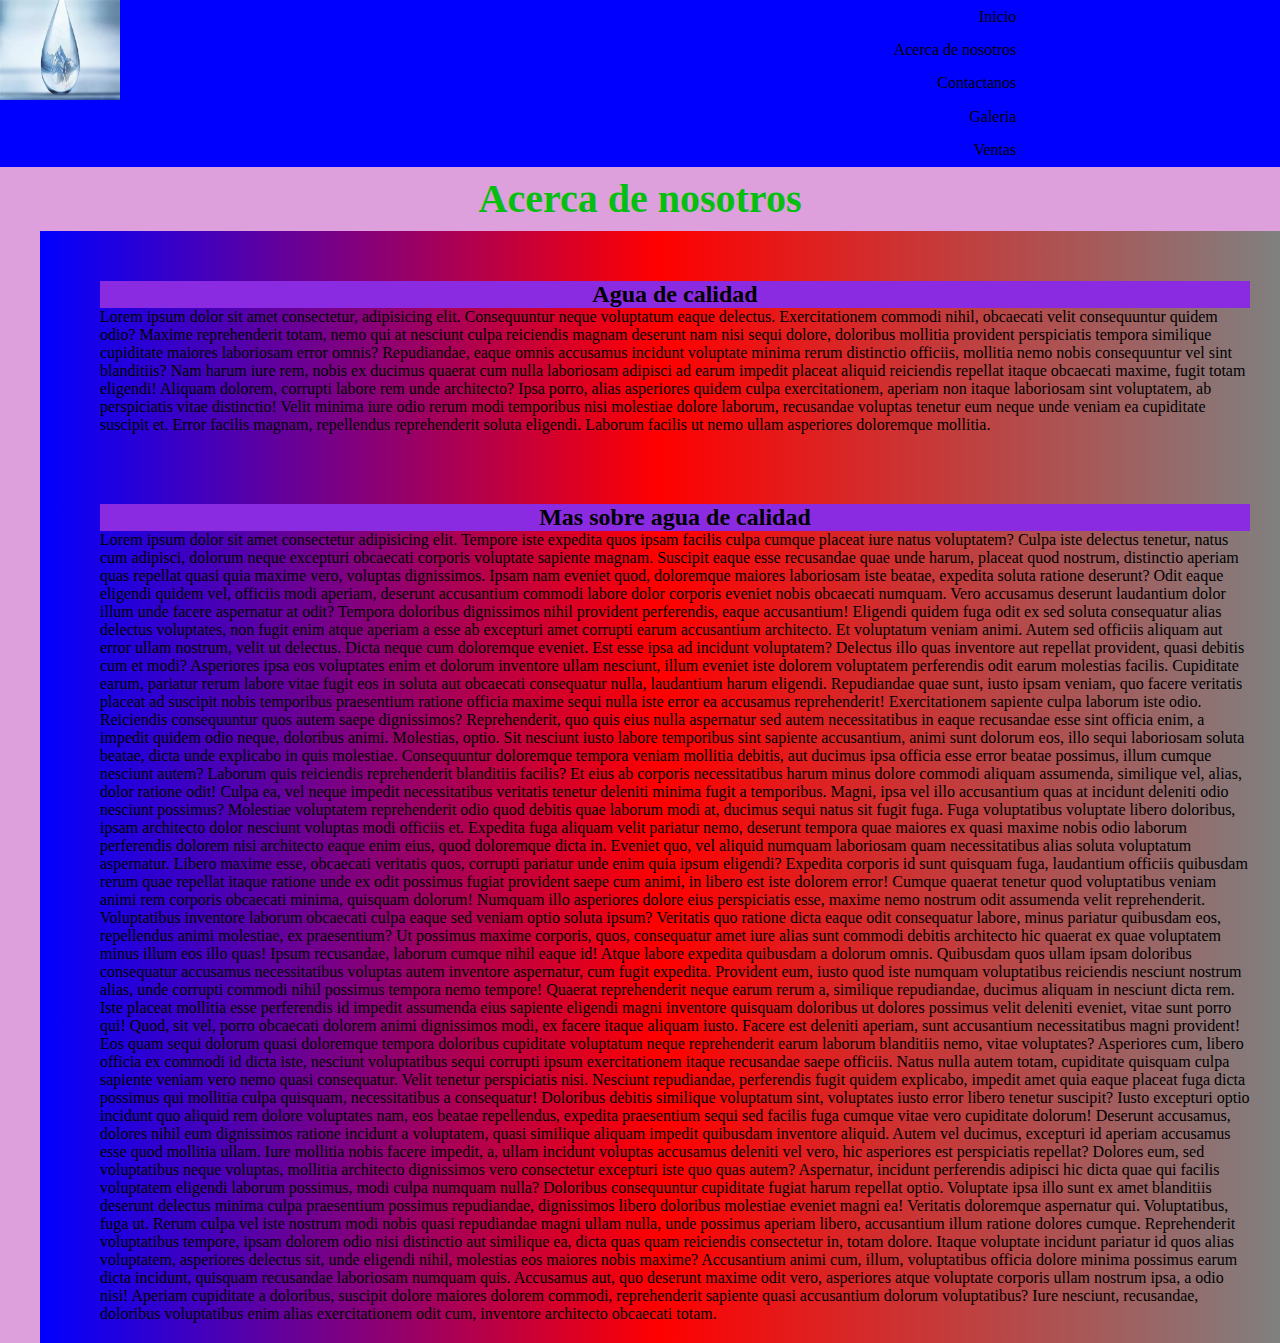
==== pages/acerca_de_nosotros.html @ e5d6619c "siguiente estructura" ====
<!DOCTYPE html>
<html lang="en">
<head>
    <meta charset="UTF-8">
    <meta http-equiv="X-UA-Compatible" content="IE=edge">
    <meta name="viewport" content="width=device-width, initial-scale=1.0">
    <title>Acerca_de_nosotrosaguadecalidad</title>
    <link rel="shortcut icon" href="../assets/img/gota de agua favicon.webp">
    <link rel="stylesheet" href="https://cdnjs.cloudflare.com/ajax/libs/font-awesome/6.2.0/css/all.min.css" integrity="sha512-xh6O/CkQoPOWDdYTDqeRdPCVd1SpvCA9XXcUnZS2FmJNp1coAFzvtCN9BmamE+4aHK8yyUHUSCcJHgXloTyT2A==" crossorigin="anonymous" referrerpolicy="no-referrer" /> 
    <link rel="stylesheet" href="../css/style.css">
</head>
<body>
    <div> 
    <header>
        <div>
            <a href="./index.html">
                <img src="../assets/img/gota de agua.webp" alt="gota de agua pura">
            </a> 
        </div>
        <nav>
            <ul>
             <li class="ampliar"><a href="../index.html">Inicio</a></li> 
             <li class="ampliar"><a href="../pages/acerca_de_nosotros.html">Acerca de nosotros</a></li>
             <li class="ampliar"><a href="../pages/contactanos.html">Contactanos</a></li>
             <li class="ampliar"><a href="../pages/galeria.html">Galeria</a></li> 
             <li class="ampliar"><a href="../pages/ventas.html">Ventas</a></li>

            </ul>
        </nav>
    </header>
    <main>
        <h1>Acerca de nosotros</h1>
        <section class="aguas-de-calidad">
        <h2>Agua de calidad</h2>
        <p>
          Lorem ipsum dolor sit amet consectetur, adipisicing elit. Consequuntur neque voluptatum eaque delectus. Exercitationem commodi nihil, obcaecati velit consequuntur quidem odio? Maxime reprehenderit totam, nemo qui at nesciunt culpa reiciendis magnam deserunt nam nisi sequi dolore, doloribus mollitia provident perspiciatis tempora similique cupiditate maiores laboriosam error omnis? Repudiandae, eaque omnis accusamus incidunt voluptate minima rerum distinctio officiis, mollitia nemo nobis consequuntur vel sint blanditiis? Nam harum iure rem, nobis ex ducimus quaerat cum nulla laboriosam adipisci ad earum impedit placeat aliquid reiciendis repellat itaque obcaecati maxime, fugit totam eligendi! Aliquam dolorem, corrupti labore rem unde architecto? Ipsa porro, alias asperiores quidem culpa exercitationem, aperiam non itaque laboriosam sint voluptatem, ab perspiciatis vitae distinctio! Velit minima iure odio rerum modi temporibus nisi molestiae dolore laborum, recusandae voluptas tenetur eum neque unde veniam ea cupiditate suscipit et. Error facilis magnam, repellendus reprehenderit soluta eligendi. Laborum facilis ut nemo ullam asperiores doloremque mollitia.
        </p>
    </section>
    <section class="Mas-sobre.aguas-de-calidad">
        <h2>Mas sobre agua de calidad</h2>
        <p>
            Lorem ipsum dolor sit amet consectetur adipisicing elit. Tempore iste expedita quos ipsam facilis culpa cumque placeat iure natus voluptatem? Culpa iste delectus tenetur, natus cum adipisci, dolorum neque excepturi obcaecati corporis voluptate sapiente magnam. Suscipit eaque esse recusandae quae unde harum, placeat quod nostrum, distinctio aperiam quas repellat quasi quia maxime vero, voluptas dignissimos. Ipsam nam eveniet quod, doloremque maiores laboriosam iste beatae, expedita soluta ratione deserunt? Odit eaque eligendi quidem vel, officiis modi aperiam, deserunt accusantium commodi labore dolor corporis eveniet nobis obcaecati numquam. Vero accusamus deserunt laudantium dolor illum unde facere aspernatur at odit? Tempora doloribus dignissimos nihil provident perferendis, eaque accusantium! Eligendi quidem fuga odit ex sed soluta consequatur alias delectus voluptates, non fugit enim atque aperiam a esse ab excepturi amet corrupti earum accusantium architecto. Et voluptatum veniam animi. Autem sed officiis aliquam aut error ullam nostrum, velit ut delectus. Dicta neque cum doloremque eveniet. Est esse ipsa ad incidunt voluptatem? Delectus illo quas inventore aut repellat provident, quasi debitis cum et modi? Asperiores ipsa eos voluptates enim et dolorum inventore ullam nesciunt, illum eveniet iste dolorem voluptatem perferendis odit earum molestias facilis. Cupiditate earum, pariatur rerum labore vitae fugit eos in soluta aut obcaecati consequatur nulla, laudantium harum eligendi. Repudiandae quae sunt, iusto ipsam veniam, quo facere veritatis placeat ad suscipit nobis temporibus praesentium ratione officia maxime sequi nulla iste error ea accusamus reprehenderit! Exercitationem sapiente culpa laborum iste odio. Reiciendis consequuntur quos autem saepe dignissimos? Reprehenderit, quo quis eius nulla aspernatur sed autem necessitatibus in eaque recusandae esse sint officia enim, a impedit quidem odio neque, doloribus animi. Molestias, optio. Sit nesciunt iusto labore temporibus sint sapiente accusantium, animi sunt dolorum eos, illo sequi laboriosam soluta beatae, dicta unde explicabo in quis molestiae. Consequuntur doloremque tempora veniam mollitia debitis, aut ducimus ipsa officia esse error beatae possimus, illum cumque nesciunt autem? Laborum quis reiciendis reprehenderit blanditiis facilis? Et eius ab corporis necessitatibus harum minus dolore commodi aliquam assumenda, similique vel, alias, dolor ratione odit! Culpa ea, vel neque impedit necessitatibus veritatis tenetur deleniti minima fugit a temporibus. Magni, ipsa vel illo accusantium quas at incidunt deleniti odio nesciunt possimus? Molestiae voluptatem reprehenderit odio quod debitis quae laborum modi at, ducimus sequi natus sit fugit fuga. Fuga voluptatibus voluptate libero doloribus, ipsam architecto dolor nesciunt voluptas modi officiis et. Expedita fuga aliquam velit pariatur nemo, deserunt tempora quae maiores ex quasi maxime nobis odio laborum perferendis dolorem nisi architecto eaque enim eius, quod doloremque dicta in. Eveniet quo, vel aliquid numquam laboriosam quam necessitatibus alias soluta voluptatum aspernatur. Libero maxime esse, obcaecati veritatis quos, corrupti pariatur unde enim quia ipsum eligendi? Expedita corporis id sunt quisquam fuga, laudantium officiis quibusdam rerum quae repellat itaque ratione unde ex odit possimus fugiat provident saepe cum animi, in libero est iste dolorem error! Cumque quaerat tenetur quod voluptatibus veniam animi rem corporis obcaecati minima, quisquam dolorum! Numquam illo asperiores dolore eius perspiciatis esse, maxime nemo nostrum odit assumenda velit reprehenderit. Voluptatibus inventore laborum obcaecati culpa eaque sed veniam optio soluta ipsum? Veritatis quo ratione dicta eaque odit consequatur labore, minus pariatur quibusdam eos, repellendus animi molestiae, ex praesentium? Ut possimus maxime corporis, quos, consequatur amet iure alias sunt commodi debitis architecto hic quaerat ex quae voluptatem minus illum eos illo quas! Ipsum recusandae, laborum cumque nihil eaque id! Atque labore expedita quibusdam a dolorum omnis. Quibusdam quos ullam ipsam doloribus consequatur accusamus necessitatibus voluptas autem inventore aspernatur, cum fugit expedita. Provident eum, iusto quod iste numquam voluptatibus reiciendis nesciunt nostrum alias, unde corrupti commodi nihil possimus tempora nemo tempore! Quaerat reprehenderit neque earum rerum a, similique repudiandae, ducimus aliquam in nesciunt dicta rem. Iste placeat mollitia esse perferendis id impedit assumenda eius sapiente eligendi magni inventore quisquam doloribus ut dolores possimus velit deleniti eveniet, vitae sunt porro qui! Quod, sit vel, porro obcaecati dolorem animi dignissimos modi, ex facere itaque aliquam iusto. Facere est deleniti aperiam, sunt accusantium necessitatibus magni provident! Eos quam sequi dolorum quasi doloremque tempora doloribus cupiditate voluptatum neque reprehenderit earum laborum blanditiis nemo, vitae voluptates? Asperiores cum, libero officia ex commodi id dicta iste, nesciunt voluptatibus sequi corrupti ipsum exercitationem itaque recusandae saepe officiis. Natus nulla autem totam, cupiditate quisquam culpa sapiente veniam vero nemo quasi consequatur. Velit tenetur perspiciatis nisi. Nesciunt repudiandae, perferendis fugit quidem explicabo, impedit amet quia eaque placeat fuga dicta possimus qui mollitia culpa quisquam, necessitatibus a consequatur! Doloribus debitis similique voluptatum sint, voluptates iusto error libero tenetur suscipit? Iusto excepturi optio incidunt quo aliquid rem dolore voluptates nam, eos beatae repellendus, expedita praesentium sequi sed facilis fuga cumque vitae vero cupiditate dolorum! Deserunt accusamus, dolores nihil eum dignissimos ratione incidunt a voluptatem, quasi similique aliquam impedit quibusdam inventore aliquid. Autem vel ducimus, excepturi id aperiam accusamus esse quod mollitia ullam. Iure mollitia nobis facere impedit, a, ullam incidunt voluptas accusamus deleniti vel vero, hic asperiores est perspiciatis repellat? Dolores eum, sed voluptatibus neque voluptas, mollitia architecto dignissimos vero consectetur excepturi iste quo quas autem? Aspernatur, incidunt perferendis adipisci hic dicta quae qui facilis voluptatem eligendi laborum possimus, modi culpa numquam nulla? Doloribus consequuntur cupiditate fugiat harum repellat optio. Voluptate ipsa illo sunt ex amet blanditiis deserunt delectus minima culpa praesentium possimus repudiandae, dignissimos libero doloribus molestiae eveniet magni ea! Veritatis doloremque aspernatur qui. Voluptatibus, fuga ut. Rerum culpa vel iste nostrum modi nobis quasi repudiandae magni ullam nulla, unde possimus aperiam libero, accusantium illum ratione dolores cumque. Reprehenderit voluptatibus tempore, ipsam dolorem odio nisi distinctio aut similique ea, dicta quas quam reiciendis consectetur in, totam dolore. Itaque voluptate incidunt pariatur id quos alias voluptatem, asperiores delectus sit, unde eligendi nihil, molestias eos maiores nobis maxime? Accusantium animi cum, illum, voluptatibus officia dolore minima possimus earum dicta incidunt, quisquam recusandae laboriosam numquam quis. Accusamus aut, quo deserunt maxime odit vero, asperiores atque voluptate corporis ullam nostrum ipsa, a odio nisi! Aperiam cupiditate a doloribus, suscipit dolore maiores dolorem commodi, reprehenderit sapiente quasi accusantium dolorum voluptatibus? Iure nesciunt, recusandae, doloribus voluptatibus enim alias exercitationem odit cum, inventore architecto obcaecati totam.
        </p>

    </section>
    </main>
    <footer>
        <a href="https://www.facebook.com/"><i class="fa-brands fa-facebook"></i></a>
        <a href="https://www.instagram.com/"><i class="fa-brands fa-instagram"></i></a>
        <a href="https://web.whatsapp.com/"><i class="fa-brands fa-whatsapp"></i></a>  
    </footer>
</div>
</body>
    
</html>
---- css/style.css ----
* {
    padding:0;
    margin:0;
}
h1 {
    color: rgb(6, 190, 15);
 }

.padre{
  display: grid;
  grid-template-areas: " encabezado encabezado "
                       " seccion     publicidad"
                       " pie          pie ";
  grid-template-columns:    5fr 1fr;
  grid-template-rows: 1fr 5fr 1fr ;
}

header{
    text-decoration: none;
    display: flex;
    flex-wrap: wrap;
    background-color: blue;
    grid-area: encabezado;   
 }
 
 main{
  grid-area: seccion;
  background-color: plum;
  padding: auto;
 }
 .receta{
  display: flex;
 flex-direction: column;
  justify-content: center;
  align-content: center;
  padding: 70px;
  background-image: linear-gradient(to right,blue , red,grey);
  
 }
 aside{
  grid-area: publicidad;
  background-color: rgba(124, 4, 209, 0.914);
 }
 footer{
  grid-area: pie;
  background-color: rgb(224, 64, 131);
  display: flex;
  justify-content:space-evenly;
  align-items: center;
 }
 footer a i{
  display: flex;
  font-size: 30px;
 
 }

 section {
    padding: 50px 30px 20px 60px;
    margin-left: 40px;

    background-image:linear-gradient(to right,blue , red,grey);
    }
h1{
    font-weight: bold;
    font-size: 40px;
    text-align: center;
    line-height: 1.6;

 }

 header nav a{
  text-decoration: none;
  color: black;
 }
 header div  { 
    display: flex;
   justify-content: flex-start;
   width: 20%;
 }

 header div a img{
   width: 70%;
 
 }

 header nav{
   width: 60%;
 }
 header nav ul{
   display: flex;
   height: 100%;
   justify-content:baseline;
   flex-direction:column;
   align-items:flex-end;
 }
.ampliar{
  padding: 1%;
  border-radius: 50%;
  background-color: blue;
}
.ampliar:hover{
  transform:scale(2,2) ; rotate (340);
  background-image: linear-gradient(to right, blueviolet, blue);
}
 h2{
  display: flex;
  justify-content: center;
  background-color: blueviolet;
 }
.ifram{
  display: flex;
  justify-content: center;
  background-color: rgb(7, 30, 30);
}
 
 .contactanos{
  
    display: flex;
    justify-content: center;
    margin-top: 0%;
    padding: 15%;  

 }
       
  .imagenvasodeagua img{
    width: 80%;
    height: auto;
  }      

  .aguasaludable{
   display:flex;
   flex-wrap: wrap;
   gap: 10px;
   justify-content: center;
  }

  .aguasaludable img{
   border-radius: 5% ;
   opacity: 0.6;
   width: 40%;
  }

  .aguasaludable img:hover{
   opacity: 1;
   border: solid 2px beige;
  }

ol{
     list-style-type: none;
  }

ul {
     list-style-type: none;    
  }

a {
    text-decoration: none;
 }

 fieldset {
    width: 50%;
 }
  .table{
   background-color: aqua;
   display: flex;
   justify-content:flex-start;
   align-items: stretch;
  }
  .table_main{
    grid-templatea:areas
  }

 .card{
   display: flex;
   flex-wrap: wrap;
   background-color: blueviolet;
   width: 300px;
   justify-content: space-around;
   border: solid 2px black;
   margin: 5%;
 }
 .card_img{
   width: 90%;
   border-radius: 5%;
 }
 header img {
  width: 100px;
  height: 100px;
  background-color: green;
  animation-name: un_efecto ;
  animation-iteration-count: infinite;
  animation-timing-function: ease-in;
  animation-duration: 2s;
  animation-delay: 10s;
}
 @keyframes un_efecto{
  0%{ width: 100px; }
  25%{ width: 300px }
  50%{ width: 200px; 
  background-color: red;}
  75%{ width: 300px;}
  100%{ width: 100px;
  background-color: green;}

 }

 @media screen and  (max-width: 1024px) {
  .padre{
    grid-template-areas: " encabezado "
                       " seccion "
                       " pie ";
  grid-template-columns:    5fr ;
  grid-template-rows: 1fr 5fr 1fr ;
  }
aside{
  display: none;
}
.galeria img{
  width: 30%;
  margin: 1%;
}
section{
  grid-area: auto;
}
 }
  
 
 @media screen and (max-width: 720px) {
  .padre{
    grid-template-areas: " encabezado "
                         " seccion"
                         " pie ";
  grid-template-columns:    5fr ;
  grid-template-rows: 1fr 5fr 1fr ;
  gap: 10px;
  border: 10px;
  }
aside{ 
  display: none;
}
.galeria img{
  width: 30%;
  margin: 1%;
}
.aguasaludable img{
  width: 100%;
}

.aguasaludable{

  display:flex;
  flex-wrap: wrap;
  gap: 10px;
  width: 10%;
 }

 }
 @media screen and (max-width: 400px) {
  .padre{
    grid-template-areas: " encabezado "
                         " seccion"
                         " pie ";
grid-template-columns:    5fr ;
grid-template-rows: 1fr 5fr 1fr ;
gap: 1px;
border: 1px;
}
.galeria img{
  width: 100%;
  margin: 0%;
}
header nav {
  width: 60%;
  align-content: center;
  background-color: crimson;
}
.imagenvasodeagua img{
  width: 100%;
  height: auto;

}  
.aguasaludable img{
  width: 90%;
}
.aguasaludable{
  display:flex;
  flex-wrap: wrap;
  gap: 10px;
  width: 2%;

 }
 section{
  grid-area: auto;
}
}
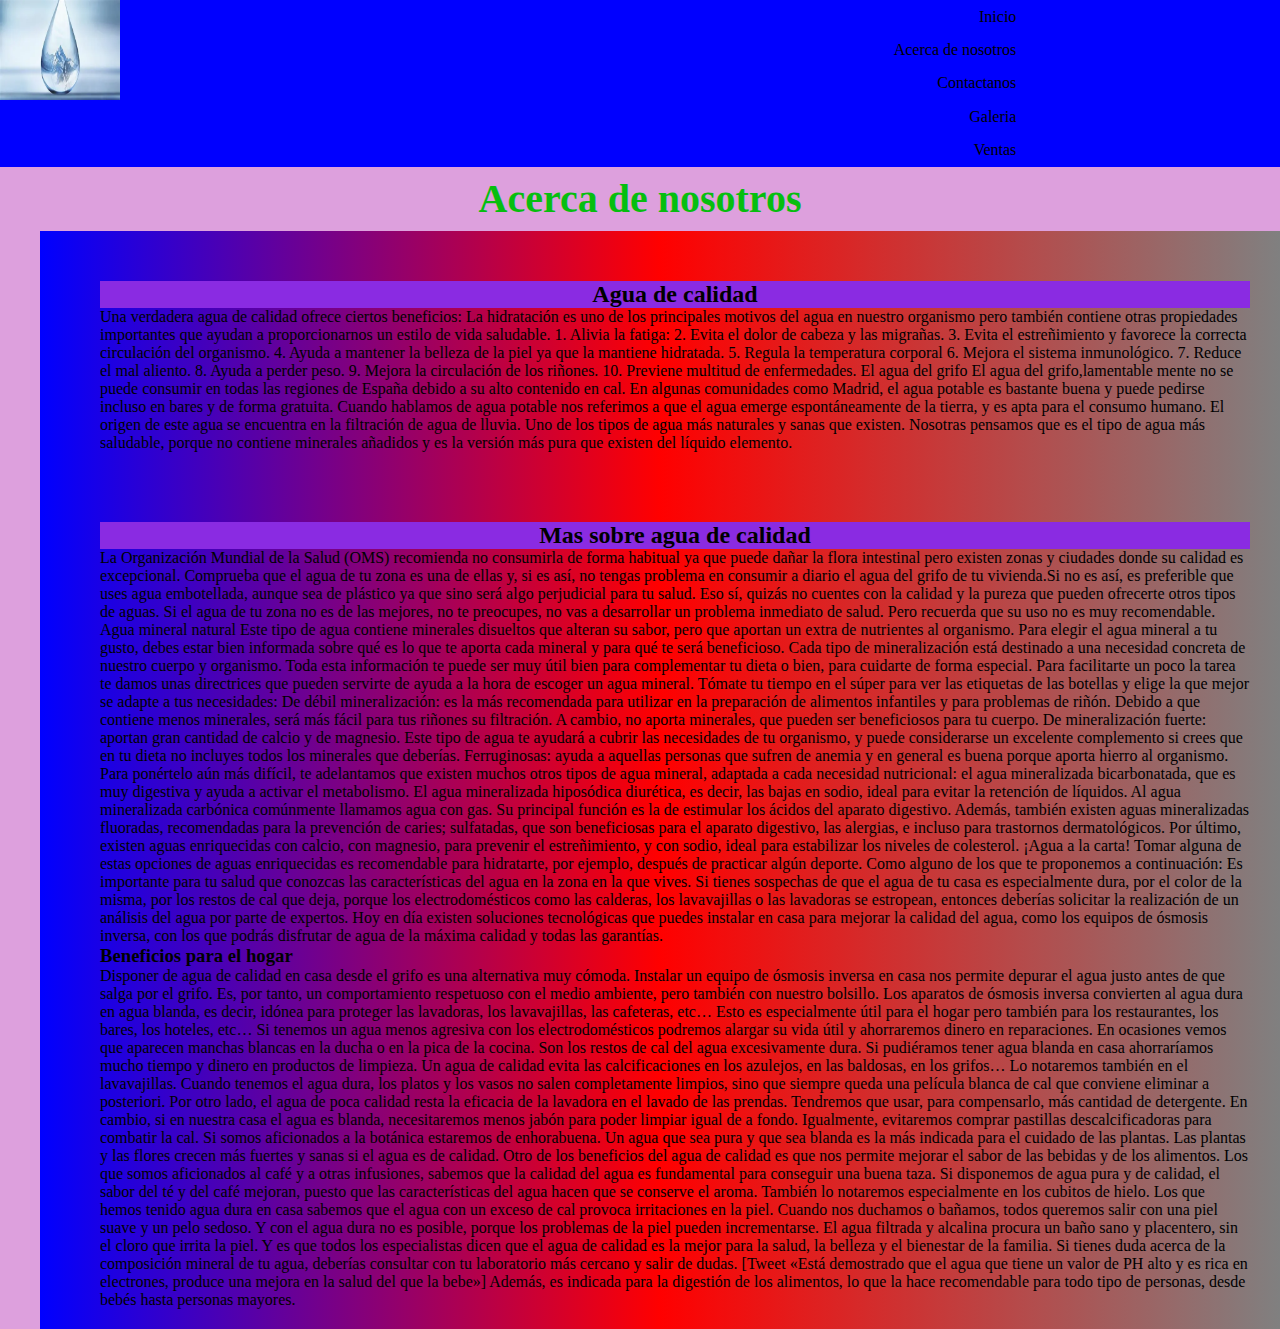
==== commit b6effb2b: "segundaentrega" ====
--- a/pages/acerca_de_nosotros.html
+++ b/pages/acerca_de_nosotros.html
@@ -33,15 +33,63 @@
         <section class="aguas-de-calidad">
         <h2>Agua de calidad</h2>
         <p>
-          Lorem ipsum dolor sit amet consectetur, adipisicing elit. Consequuntur neque voluptatum eaque delectus. Exercitationem commodi nihil, obcaecati velit consequuntur quidem odio? Maxime reprehenderit totam, nemo qui at nesciunt culpa reiciendis magnam deserunt nam nisi sequi dolore, doloribus mollitia provident perspiciatis tempora similique cupiditate maiores laboriosam error omnis? Repudiandae, eaque omnis accusamus incidunt voluptate minima rerum distinctio officiis, mollitia nemo nobis consequuntur vel sint blanditiis? Nam harum iure rem, nobis ex ducimus quaerat cum nulla laboriosam adipisci ad earum impedit placeat aliquid reiciendis repellat itaque obcaecati maxime, fugit totam eligendi! Aliquam dolorem, corrupti labore rem unde architecto? Ipsa porro, alias asperiores quidem culpa exercitationem, aperiam non itaque laboriosam sint voluptatem, ab perspiciatis vitae distinctio! Velit minima iure odio rerum modi temporibus nisi molestiae dolore laborum, recusandae voluptas tenetur eum neque unde veniam ea cupiditate suscipit et. Error facilis magnam, repellendus reprehenderit soluta eligendi. Laborum facilis ut nemo ullam asperiores doloremque mollitia.
+            Una verdadera agua de calidad ofrece ciertos beneficios:
+            La hidratación es uno de los principales motivos del agua en nuestro organismo pero también contiene otras propiedades importantes que ayudan a proporcionarnos un estilo de vida saludable.     
+            1. Alivia la fatiga:
+            2. Evita el dolor de cabeza y las migrañas.
+            3. Evita el estreñimiento y favorece la correcta circulación del organismo.
+            4. Ayuda a mantener la belleza de la piel ya que la mantiene hidratada.
+            5. Regula la temperatura corporal
+            6. Mejora el sistema inmunológico.
+            7. Reduce el mal aliento.
+            8. Ayuda a perder peso.
+            9. Mejora la circulación de los riñones.
+            10. Previene multitud de enfermedades.
+            El agua del grifo
+            El agua del grifo,lamentable mente  no se puede consumir en todas las regiones de España debido a su alto contenido en cal. En algunas comunidades como Madrid, el agua potable es bastante buena y puede pedirse incluso en bares y de forma gratuita. Cuando hablamos de agua potable nos referimos a que el agua emerge espontáneamente de la tierra, y es apta para el consumo humano. El origen de este agua se encuentra en la filtración de agua de lluvia. Uno de los tipos de agua más naturales y sanas que existen. Nosotras pensamos que es el tipo de agua más saludable, porque no contiene minerales añadidos y es la versión más pura que existen del líquido elemento.
         </p>
     </section>
     <section class="Mas-sobre.aguas-de-calidad">
         <h2>Mas sobre agua de calidad</h2>
         <p>
-            Lorem ipsum dolor sit amet consectetur adipisicing elit. Tempore iste expedita quos ipsam facilis culpa cumque placeat iure natus voluptatem? Culpa iste delectus tenetur, natus cum adipisci, dolorum neque excepturi obcaecati corporis voluptate sapiente magnam. Suscipit eaque esse recusandae quae unde harum, placeat quod nostrum, distinctio aperiam quas repellat quasi quia maxime vero, voluptas dignissimos. Ipsam nam eveniet quod, doloremque maiores laboriosam iste beatae, expedita soluta ratione deserunt? Odit eaque eligendi quidem vel, officiis modi aperiam, deserunt accusantium commodi labore dolor corporis eveniet nobis obcaecati numquam. Vero accusamus deserunt laudantium dolor illum unde facere aspernatur at odit? Tempora doloribus dignissimos nihil provident perferendis, eaque accusantium! Eligendi quidem fuga odit ex sed soluta consequatur alias delectus voluptates, non fugit enim atque aperiam a esse ab excepturi amet corrupti earum accusantium architecto. Et voluptatum veniam animi. Autem sed officiis aliquam aut error ullam nostrum, velit ut delectus. Dicta neque cum doloremque eveniet. Est esse ipsa ad incidunt voluptatem? Delectus illo quas inventore aut repellat provident, quasi debitis cum et modi? Asperiores ipsa eos voluptates enim et dolorum inventore ullam nesciunt, illum eveniet iste dolorem voluptatem perferendis odit earum molestias facilis. Cupiditate earum, pariatur rerum labore vitae fugit eos in soluta aut obcaecati consequatur nulla, laudantium harum eligendi. Repudiandae quae sunt, iusto ipsam veniam, quo facere veritatis placeat ad suscipit nobis temporibus praesentium ratione officia maxime sequi nulla iste error ea accusamus reprehenderit! Exercitationem sapiente culpa laborum iste odio. Reiciendis consequuntur quos autem saepe dignissimos? Reprehenderit, quo quis eius nulla aspernatur sed autem necessitatibus in eaque recusandae esse sint officia enim, a impedit quidem odio neque, doloribus animi. Molestias, optio. Sit nesciunt iusto labore temporibus sint sapiente accusantium, animi sunt dolorum eos, illo sequi laboriosam soluta beatae, dicta unde explicabo in quis molestiae. Consequuntur doloremque tempora veniam mollitia debitis, aut ducimus ipsa officia esse error beatae possimus, illum cumque nesciunt autem? Laborum quis reiciendis reprehenderit blanditiis facilis? Et eius ab corporis necessitatibus harum minus dolore commodi aliquam assumenda, similique vel, alias, dolor ratione odit! Culpa ea, vel neque impedit necessitatibus veritatis tenetur deleniti minima fugit a temporibus. Magni, ipsa vel illo accusantium quas at incidunt deleniti odio nesciunt possimus? Molestiae voluptatem reprehenderit odio quod debitis quae laborum modi at, ducimus sequi natus sit fugit fuga. Fuga voluptatibus voluptate libero doloribus, ipsam architecto dolor nesciunt voluptas modi officiis et. Expedita fuga aliquam velit pariatur nemo, deserunt tempora quae maiores ex quasi maxime nobis odio laborum perferendis dolorem nisi architecto eaque enim eius, quod doloremque dicta in. Eveniet quo, vel aliquid numquam laboriosam quam necessitatibus alias soluta voluptatum aspernatur. Libero maxime esse, obcaecati veritatis quos, corrupti pariatur unde enim quia ipsum eligendi? Expedita corporis id sunt quisquam fuga, laudantium officiis quibusdam rerum quae repellat itaque ratione unde ex odit possimus fugiat provident saepe cum animi, in libero est iste dolorem error! Cumque quaerat tenetur quod voluptatibus veniam animi rem corporis obcaecati minima, quisquam dolorum! Numquam illo asperiores dolore eius perspiciatis esse, maxime nemo nostrum odit assumenda velit reprehenderit. Voluptatibus inventore laborum obcaecati culpa eaque sed veniam optio soluta ipsum? Veritatis quo ratione dicta eaque odit consequatur labore, minus pariatur quibusdam eos, repellendus animi molestiae, ex praesentium? Ut possimus maxime corporis, quos, consequatur amet iure alias sunt commodi debitis architecto hic quaerat ex quae voluptatem minus illum eos illo quas! Ipsum recusandae, laborum cumque nihil eaque id! Atque labore expedita quibusdam a dolorum omnis. Quibusdam quos ullam ipsam doloribus consequatur accusamus necessitatibus voluptas autem inventore aspernatur, cum fugit expedita. Provident eum, iusto quod iste numquam voluptatibus reiciendis nesciunt nostrum alias, unde corrupti commodi nihil possimus tempora nemo tempore! Quaerat reprehenderit neque earum rerum a, similique repudiandae, ducimus aliquam in nesciunt dicta rem. Iste placeat mollitia esse perferendis id impedit assumenda eius sapiente eligendi magni inventore quisquam doloribus ut dolores possimus velit deleniti eveniet, vitae sunt porro qui! Quod, sit vel, porro obcaecati dolorem animi dignissimos modi, ex facere itaque aliquam iusto. Facere est deleniti aperiam, sunt accusantium necessitatibus magni provident! Eos quam sequi dolorum quasi doloremque tempora doloribus cupiditate voluptatum neque reprehenderit earum laborum blanditiis nemo, vitae voluptates? Asperiores cum, libero officia ex commodi id dicta iste, nesciunt voluptatibus sequi corrupti ipsum exercitationem itaque recusandae saepe officiis. Natus nulla autem totam, cupiditate quisquam culpa sapiente veniam vero nemo quasi consequatur. Velit tenetur perspiciatis nisi. Nesciunt repudiandae, perferendis fugit quidem explicabo, impedit amet quia eaque placeat fuga dicta possimus qui mollitia culpa quisquam, necessitatibus a consequatur! Doloribus debitis similique voluptatum sint, voluptates iusto error libero tenetur suscipit? Iusto excepturi optio incidunt quo aliquid rem dolore voluptates nam, eos beatae repellendus, expedita praesentium sequi sed facilis fuga cumque vitae vero cupiditate dolorum! Deserunt accusamus, dolores nihil eum dignissimos ratione incidunt a voluptatem, quasi similique aliquam impedit quibusdam inventore aliquid. Autem vel ducimus, excepturi id aperiam accusamus esse quod mollitia ullam. Iure mollitia nobis facere impedit, a, ullam incidunt voluptas accusamus deleniti vel vero, hic asperiores est perspiciatis repellat? Dolores eum, sed voluptatibus neque voluptas, mollitia architecto dignissimos vero consectetur excepturi iste quo quas autem? Aspernatur, incidunt perferendis adipisci hic dicta quae qui facilis voluptatem eligendi laborum possimus, modi culpa numquam nulla? Doloribus consequuntur cupiditate fugiat harum repellat optio. Voluptate ipsa illo sunt ex amet blanditiis deserunt delectus minima culpa praesentium possimus repudiandae, dignissimos libero doloribus molestiae eveniet magni ea! Veritatis doloremque aspernatur qui. Voluptatibus, fuga ut. Rerum culpa vel iste nostrum modi nobis quasi repudiandae magni ullam nulla, unde possimus aperiam libero, accusantium illum ratione dolores cumque. Reprehenderit voluptatibus tempore, ipsam dolorem odio nisi distinctio aut similique ea, dicta quas quam reiciendis consectetur in, totam dolore. Itaque voluptate incidunt pariatur id quos alias voluptatem, asperiores delectus sit, unde eligendi nihil, molestias eos maiores nobis maxime? Accusantium animi cum, illum, voluptatibus officia dolore minima possimus earum dicta incidunt, quisquam recusandae laboriosam numquam quis. Accusamus aut, quo deserunt maxime odit vero, asperiores atque voluptate corporis ullam nostrum ipsa, a odio nisi! Aperiam cupiditate a doloribus, suscipit dolore maiores dolorem commodi, reprehenderit sapiente quasi accusantium dolorum voluptatibus? Iure nesciunt, recusandae, doloribus voluptatibus enim alias exercitationem odit cum, inventore architecto obcaecati totam.
+            La Organización Mundial de la Salud (OMS) recomienda no consumirla de forma habitual ya que puede dañar la flora intestinal pero existen zonas y ciudades donde su calidad es excepcional. Comprueba que el agua de tu zona es una de ellas y, si es así, no tengas problema en consumir a diario el agua del grifo de tu vivienda.Si no es así, es preferible que uses agua embotellada, aunque sea de plástico ya que sino será algo perjudicial para tu salud. Eso sí, quizás no cuentes con la calidad y la pureza que pueden ofrecerte otros tipos de aguas. Si el agua de tu zona no es de las mejores, no te preocupes, no vas a desarrollar un problema inmediato de salud. Pero recuerda que su uso no es muy recomendable.
+
+Agua mineral natural
+Este tipo de agua contiene minerales disueltos que alteran su sabor, pero que aportan un extra de nutrientes al organismo. Para elegir el agua mineral a tu gusto, debes estar bien informada sobre qué es lo que te aporta cada mineral y para qué te será beneficioso. Cada tipo de mineralización está destinado a una necesidad concreta de nuestro cuerpo y organismo. Toda esta información te puede ser muy útil bien para complementar tu dieta o bien, para cuidarte de forma especial.
+
+Para facilitarte un poco la tarea te damos unas directrices que pueden servirte de ayuda a la hora de escoger un agua mineral. Tómate tu tiempo en el súper para ver las etiquetas de las botellas y elige la que mejor se adapte a tus necesidades:
+
+De débil mineralización: es la más recomendada para utilizar en la preparación de alimentos infantiles y para problemas de riñón. Debido a que contiene menos minerales, será más fácil para tus riñones su filtración. A cambio, no aporta minerales, que pueden ser beneficiosos para tu cuerpo.
+
+De mineralización fuerte: aportan gran cantidad de calcio y de magnesio. Este tipo de agua te ayudará a cubrir las necesidades de tu organismo, y puede considerarse un excelente complemento si crees que en tu dieta no incluyes todos los minerales que deberías.
+
+Ferruginosas: ayuda a aquellas personas que sufren de anemia y en general es buena porque aporta hierro al organismo.
+
+Para ponértelo aún más difícil, te adelantamos que existen muchos otros tipos de agua mineral, adaptada a cada necesidad nutricional: el agua mineralizada bicarbonatada, que es muy digestiva y ayuda a activar el metabolismo. El agua mineralizada hiposódica diurética, es decir, las bajas en sodio, ideal para evitar la retención de líquidos. Al agua mineralizada carbónica comúnmente llamamos agua con gas. Su principal función es la de estimular los ácidos del aparato digestivo.
+
+Además, también existen aguas mineralizadas fluoradas, recomendadas para la prevención de caries; sulfatadas, que son beneficiosas para el aparato digestivo, las alergias, e incluso para trastornos dermatológicos. Por último, existen aguas enriquecidas con calcio, con magnesio, para prevenir el estreñimiento, y con sodio, ideal para estabilizar los niveles de colesterol. ¡Agua a la carta!
+Tomar alguna de estas opciones de aguas enriquecidas es recomendable para hidratarte, por ejemplo, después de practicar algún deporte. Como alguno de los que te proponemos a continuación:
+Es importante para tu salud que conozcas las características del agua en la zona en la que vives. Si tienes sospechas de que el agua de tu casa es especialmente dura, por el color de la misma, por los restos de cal que deja, porque los electrodomésticos como las calderas, los lavavajillas o las lavadoras se estropean, entonces deberías solicitar la realización de un análisis del agua por parte de expertos.
+
+Hoy en día existen soluciones tecnológicas que puedes instalar en casa para mejorar la calidad del agua, como los equipos de ósmosis inversa, con los que podrás disfrutar de agua de la máxima calidad y todas las garantías.
         </p>
+        <h3> Beneficios para el hogar</h3>
+        <p>
+            Disponer de agua de calidad en casa desde el grifo es una alternativa muy cómoda. 
+Instalar un equipo de ósmosis inversa en casa nos permite depurar el agua justo antes de que salga por el grifo. Es, por tanto, un comportamiento respetuoso con el medio ambiente, pero también con nuestro bolsillo. Los aparatos de ósmosis inversa convierten al agua dura en agua blanda, es decir, idónea para proteger las lavadoras, los lavavajillas, las cafeteras, etc… Esto es especialmente útil para el hogar pero también para los restaurantes, los bares, los hoteles, etc… Si tenemos un agua menos agresiva con los electrodomésticos podremos alargar su vida útil y ahorraremos dinero en reparaciones.
+En ocasiones vemos que aparecen manchas blancas en la ducha o en la pica de la cocina. Son los restos de cal del agua excesivamente dura. Si pudiéramos tener agua blanda en casa ahorraríamos mucho tiempo y dinero en productos de limpieza. Un agua de calidad evita las calcificaciones en los azulejos, en las baldosas, en los grifos… Lo notaremos también en el lavavajillas. Cuando tenemos el agua dura, los platos y los vasos no salen completamente limpios, sino que siempre queda una película blanca de cal que conviene eliminar a posteriori.
+Por otro lado, el agua de poca calidad resta la eficacia de la lavadora en el lavado de las prendas. Tendremos que usar, para compensarlo, más cantidad de detergente. En cambio, si en nuestra casa el agua es blanda, necesitaremos menos jabón para poder limpiar igual de a fondo. Igualmente, evitaremos comprar pastillas descalcificadoras para combatir la cal.
+Si somos aficionados a la botánica estaremos de enhorabuena. Un agua que sea pura y que sea blanda es la más indicada para el cuidado de las plantas. Las plantas y las flores crecen más fuertes y sanas si el agua es de calidad.
+Otro de los beneficios del agua de calidad es que nos permite mejorar el sabor de las bebidas y de los alimentos. Los que somos aficionados al café y a otras infusiones, sabemos que la calidad del agua es fundamental para conseguir una buena taza. Si disponemos de agua pura y de calidad, el sabor del té y del café mejoran, puesto que las características del agua hacen que se conserve el aroma. También lo notaremos especialmente en los cubitos de hielo.
+Los que hemos tenido agua dura en casa sabemos que el agua con un exceso de cal provoca irritaciones en la piel. Cuando nos duchamos o bañamos, todos queremos salir con una piel suave y un pelo sedoso. Y con el agua dura no es posible, porque los problemas de la piel pueden incrementarse. El agua filtrada y alcalina procura un baño sano y placentero, sin el cloro que irrita la piel.
+Y es que todos los especialistas dicen que el agua de calidad es la mejor para la salud, la belleza y el bienestar de la familia. Si tienes duda acerca de la composición mineral de tu agua, deberías consultar con tu laboratorio más cercano y salir de dudas.
 
+[Tweet «Está demostrado que el agua que tiene un valor de PH alto y es rica en electrones, produce una mejora en la salud del que la bebe»]
+
+Además, es indicada para la digestión de los alimentos, lo que la hace recomendable para todo tipo de personas, desde bebés hasta personas mayores.
+
+        </p>  
+        
     </section>
     </main>
     <footer>
--- a/css/style.css
+++ b/css/style.css
@@ -24,7 +24,7 @@
  }
  
  main{
-  grid-area: seccion;
+  grid-area: seccion ;
   background-color: plum;
   padding: auto;
  }
@@ -162,14 +162,12 @@
  }
   .table{
    background-color: aqua;
-   display: flex;
-   justify-content:flex-start;
-   align-items: stretch;
-  }
-  .table_main{
-    grid-templatea:areas
-  }
-
+  
+  }
+  .table{
+    display:grid
+  }
+  
  .card{
    display: flex;
    flex-wrap: wrap;
@@ -180,7 +178,7 @@
    margin: 5%;
  }
  .card_img{
-   width: 90%;
+   width: 100%;
    border-radius: 5%;
  }
  header img {
@@ -191,7 +189,7 @@
   animation-iteration-count: infinite;
   animation-timing-function: ease-in;
   animation-duration: 2s;
-  animation-delay: 10s;
+  animation-delay: 5s;
 }
  @keyframes un_efecto{
   0%{ width: 100px; }
@@ -274,6 +272,10 @@
   align-content: center;
   background-color: crimson;
 }
+header nav ul{
+  
+}
+
 .imagenvasodeagua img{
   width: 100%;
   height: auto;
